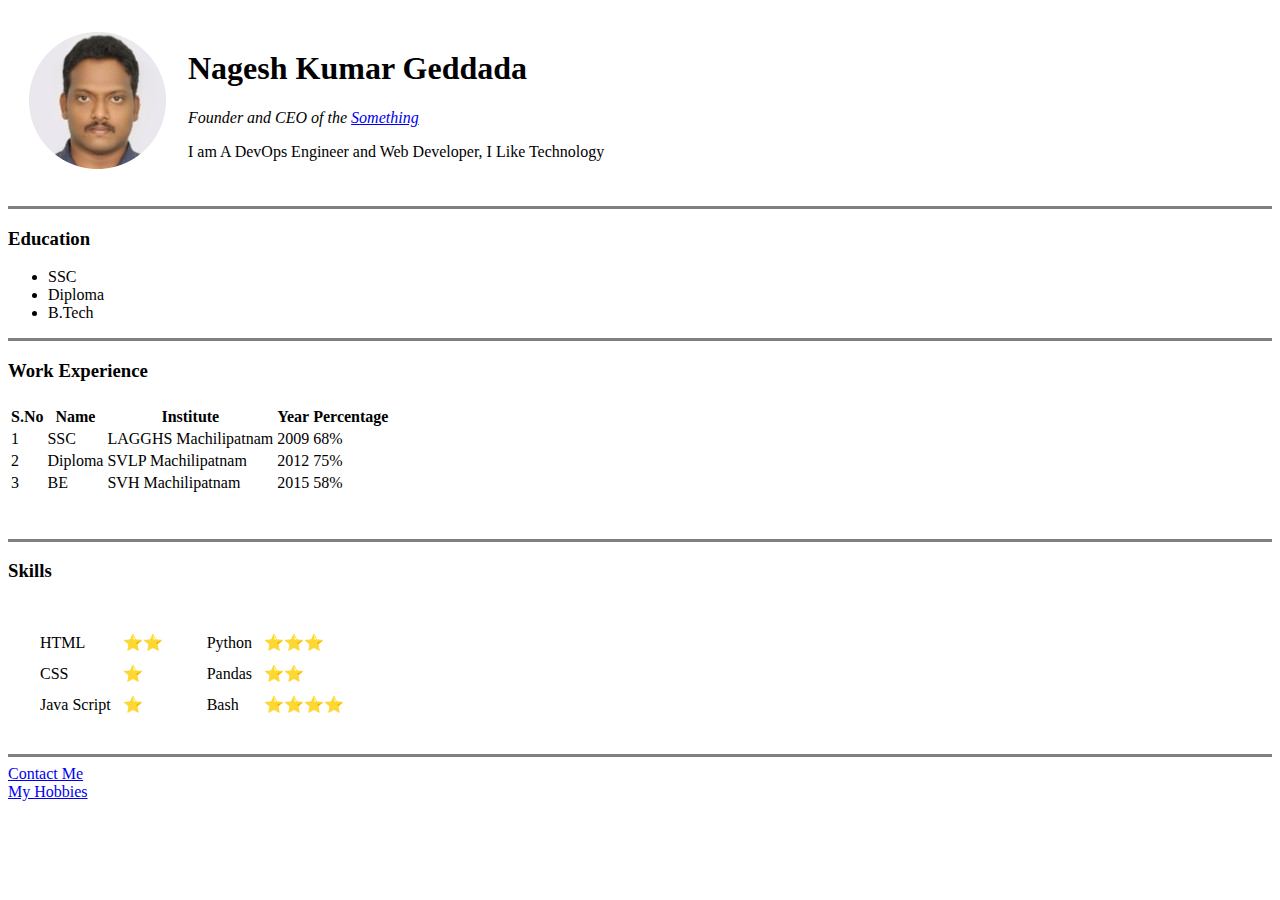
==== index.html @ 83e4a83f "test" ====
<!DOCTYPE html>
<html lang="en">
<head>
    <meta charset="UTF-8">
    <title> 💚 Nagesh Personal Site</title>
</head>
<body>
    <table cellspacing="20">
        <tr>
            <td> <img src="images/profile-pic-circle.png" alt="Nagesh Kumar"> </td>
            <td>
                <h1>Nagesh Kumar Geddada</h1>
                <p>
                    <em>Founder and CEO of the <a href="http://www.google.com">Something</a></em>
                    
                </p>
                <p> I am A DevOps Engineer and Web Developer, I Like Technology </p>
            </td>
        </tr>
    </table>
    
    <hr size="3" noshade="2">
    <h3>Education</h3>
        <UL>
            <li>SSC</li>
            <li>Diploma</li>
            <li>B.Tech</li>
        </UL>
    <hr size="3" noshade="1">

    <h3>Work Experience</h3>
    <table>
        <th>
            <tr>
                <th>S.No</th>
                <th>Name</th>
                <th>Institute</th>
                <th>Year</th>
                <th>Percentage</th>
            </tr>
        </th>
        <tbody>
            <tr>
                <td>1</td>
                <td>SSC</td>
                <td>LAGGHS Machilipatnam</td>
                <td>2009</td>
                <td>68%</td>
            </tr>
            <tr>
                <td>2</td>
                <td>Diploma</td>
                <td>SVLP Machilipatnam</td>
                <td>2012</td>
                <td>75%</td>
            </tr>
            <tr>
                <td>3</td>
                <td>BE</td>
                <td>SVH Machilipatnam</td>
                <td>2015</td>
                <td>58%</td>
            </tr>
        </tbody>
        <tfoot>
        </tfoot>
    </table>
    <br>
    <br>
    <hr size="3" noshade="1">
    <h3>Skills</h3>
    <table cellspacing="20">
        <tr>
            <td>
                <table cellspacing="10">
                    <tr>
                        <td>HTML</td>
                        <td> ⭐⭐</td>
                    </tr>
                    <tr>
                        <td>CSS</td>
                        <td>⭐</td>
                    </tr>
                    <tr>
                        <td>Java Script</td>
                        <td>⭐</td>
                    </tr>

                </table>
            </td>
            <td>
                <table cellspacing="10">
                    <tr>
                        <td>Python</td>
                        <td>⭐⭐⭐</td>
                    </tr>
                    <tr>
                        <td>Pandas</td>
                        <td>⭐⭐</td>
                    </tr>
                    <tr>
                        <td>Bash</td>
                        <td>⭐⭐⭐⭐</td>
                    </tr>


                </table>
            </td>
        </tr>
    </table>
    <hr size="3" noshade="1">

    <a href="contact.html">Contact Me</a>
    <br>
    <a href="hobbies.html">My Hobbies</a>
    
</body>
</html>
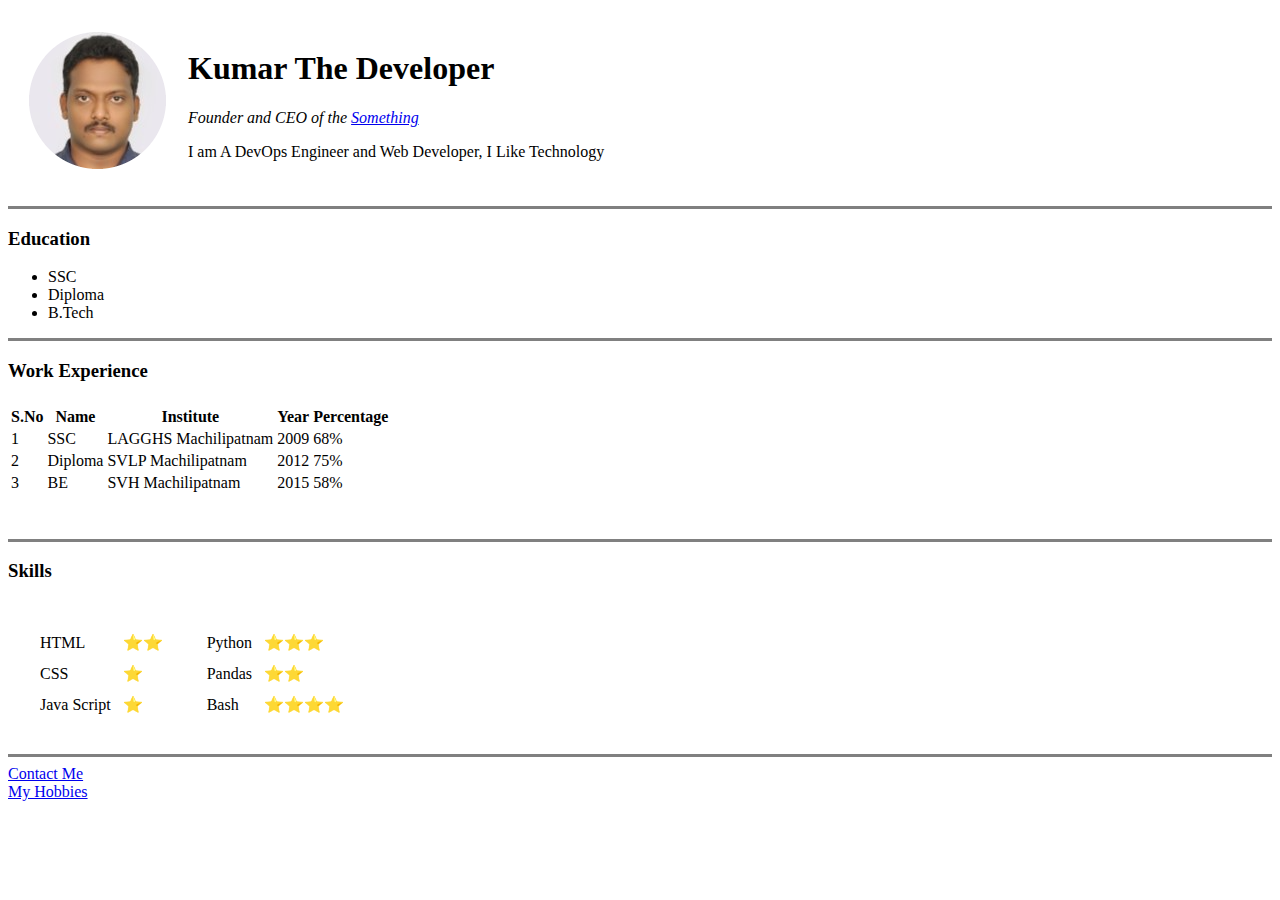
==== commit 366bcb6c: "test1" ====
--- a/index.html
+++ b/index.html
@@ -2,14 +2,14 @@
 <html lang="en">
 <head>
     <meta charset="UTF-8">
-    <title> 💚 Nagesh Personal Site</title>
+    <title> 💚 Kumar Personal Site</title>
 </head>
 <body>
     <table cellspacing="20">
         <tr>
-            <td> <img src="images/profile-pic-circle.png" alt="Nagesh Kumar"> </td>
+            <td> <img src="images/profile-pic-circle.png" alt="Kumar"> </td>
             <td>
-                <h1>Nagesh Kumar Geddada</h1>
+                <h1>Kumar The Developer</h1>
                 <p>
                     <em>Founder and CEO of the <a href="http://www.google.com">Something</a></em>
                     
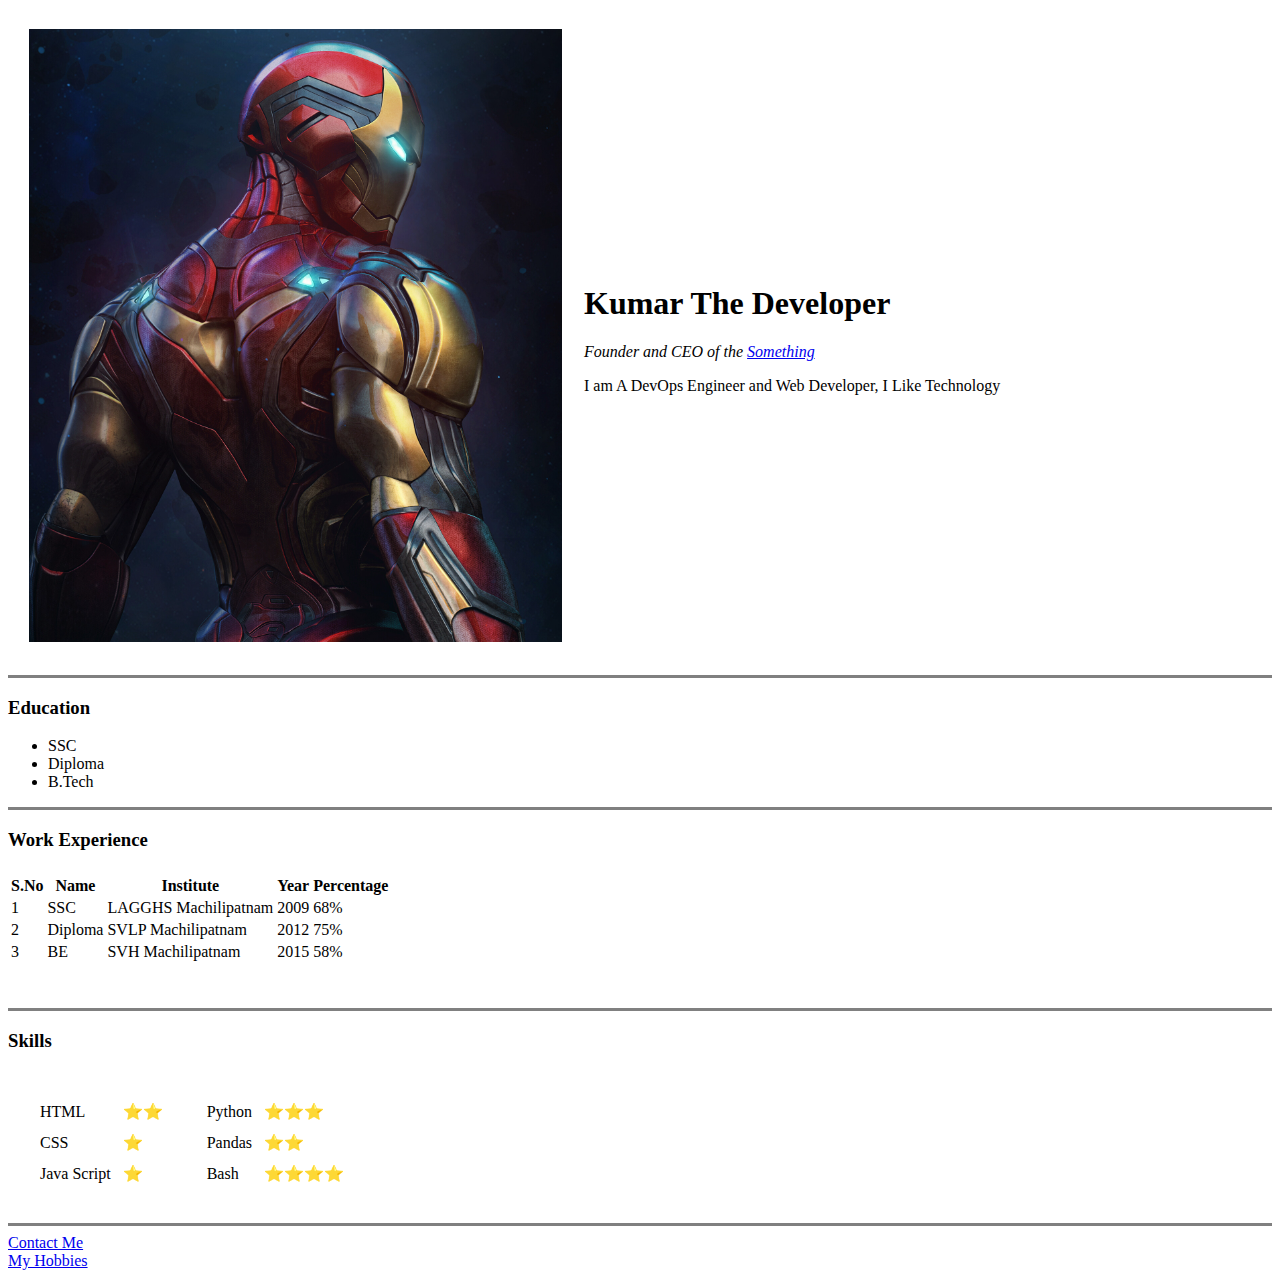
==== commit efe6a9bb: "test2" ====
--- a/index.html
+++ b/index.html
@@ -7,7 +7,7 @@
 <body>
     <table cellspacing="20">
         <tr>
-            <td> <img src="images/profile-pic-circle.png" alt="Kumar"> </td>
+            <td> <img src="images/iron-man.png" alt="Kumar"> </td>
             <td>
                 <h1>Kumar The Developer</h1>
                 <p>
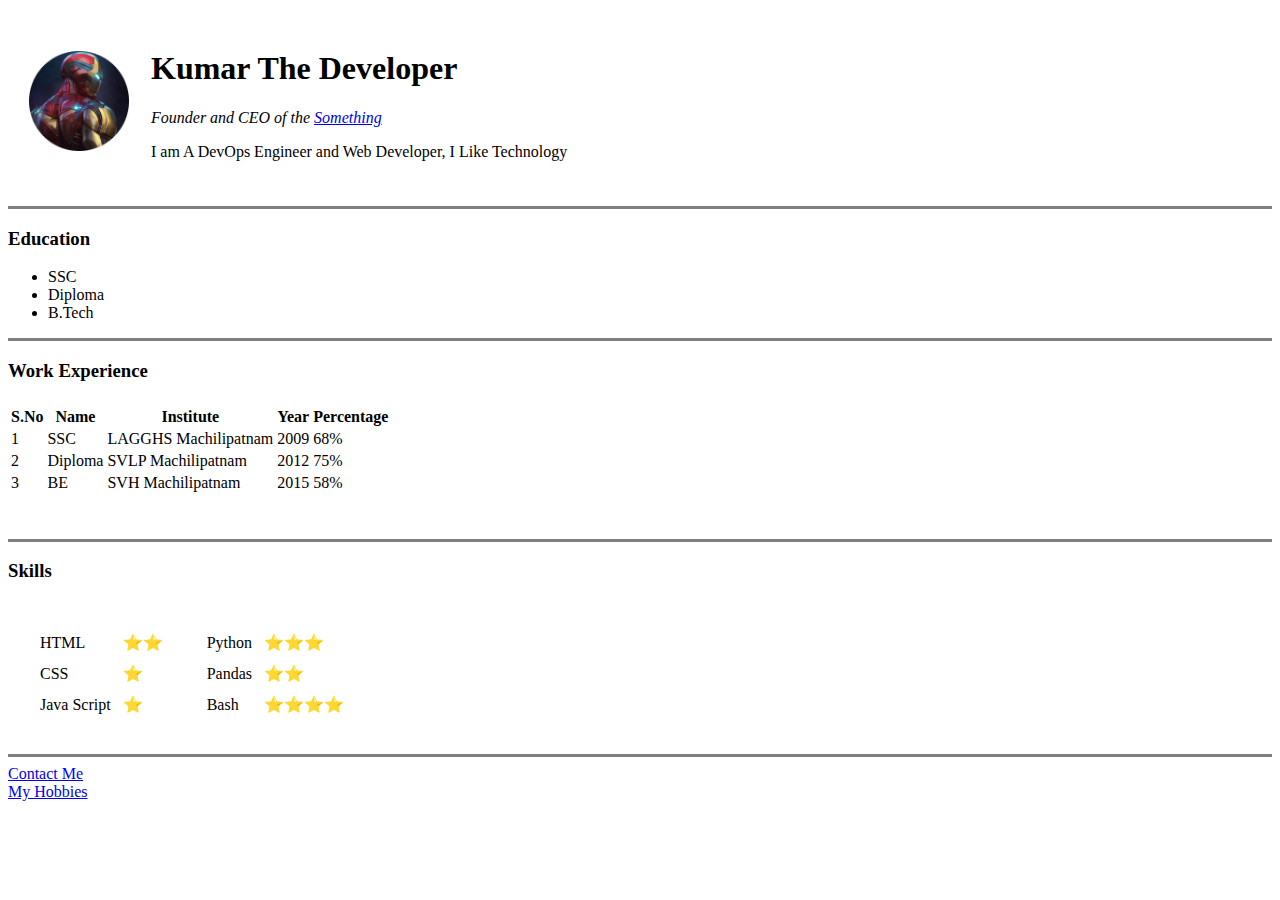
==== commit b06adaab: "test3" ====
--- a/index.html
+++ b/index.html
@@ -7,7 +7,7 @@
 <body>
     <table cellspacing="20">
         <tr>
-            <td> <img src="images/iron-man.png" alt="Kumar"> </td>
+            <td> <img src="images/iron-man.png" alt="Kumar" width="100" height="100"> </td>
             <td>
                 <h1>Kumar The Developer</h1>
                 <p>
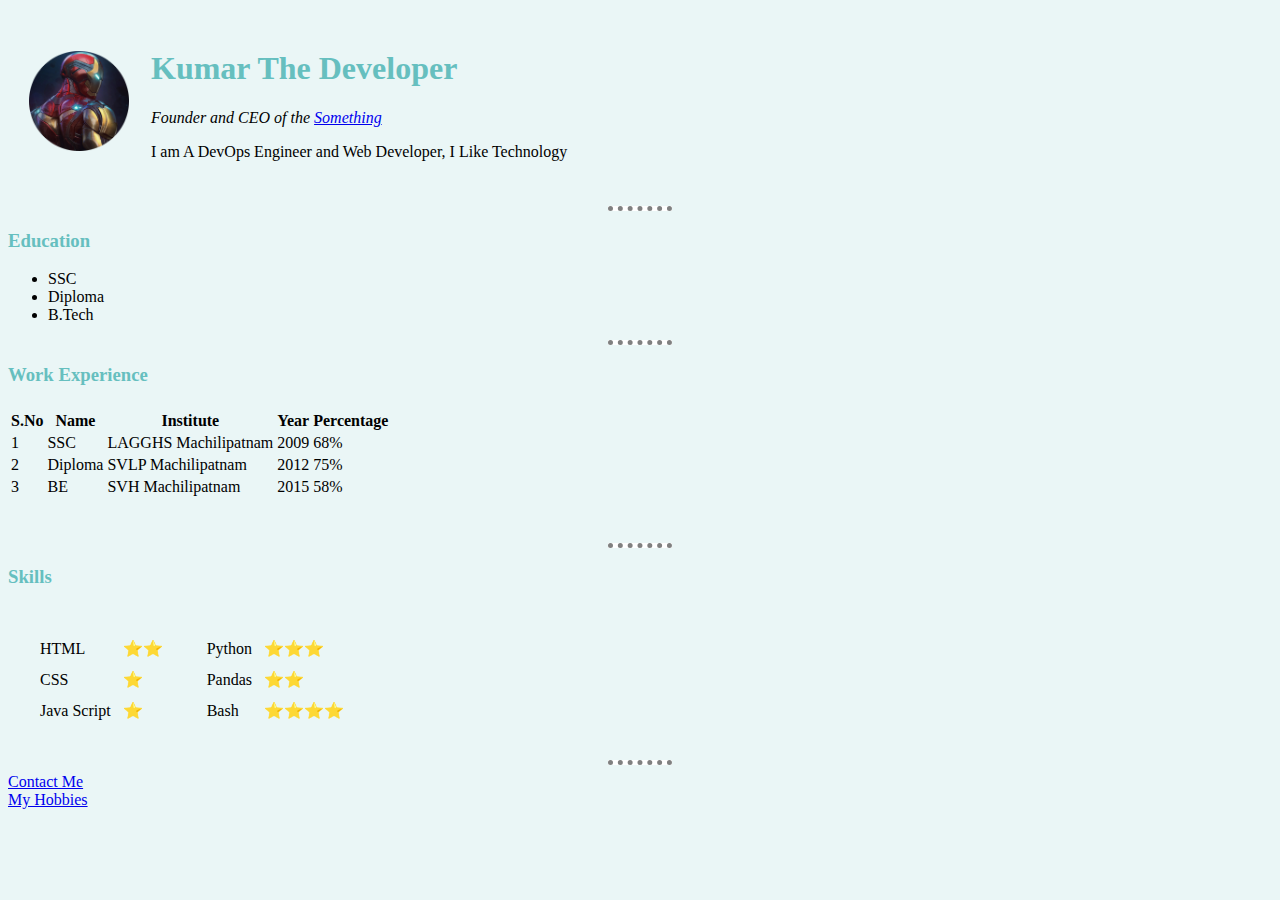
==== commit a2d39180: "added css" ====
--- a/index.html
+++ b/index.html
@@ -3,6 +3,7 @@
 <head>
     <meta charset="UTF-8">
     <title> 💚 Kumar Personal Site</title>
+    <link rel="stylesheet" href="css/styles.css">
 </head>
 <body>
     <table cellspacing="20">
@@ -19,14 +20,14 @@
         </tr>
     </table>
     
-    <hr size="3" noshade="2">
+    <hr>
     <h3>Education</h3>
         <UL>
             <li>SSC</li>
             <li>Diploma</li>
             <li>B.Tech</li>
         </UL>
-    <hr size="3" noshade="1">
+        <hr>
 
     <h3>Work Experience</h3>
     <table>
@@ -67,7 +68,7 @@
     </table>
     <br>
     <br>
-    <hr size="3" noshade="1">
+    <hr>
     <h3>Skills</h3>
     <table cellspacing="20">
         <tr>
@@ -108,7 +109,7 @@
             </td>
         </tr>
     </table>
-    <hr size="3" noshade="1">
+    <hr>
 
     <a href="contact.html">Contact Me</a>
     <br>
--- a/css/styles.css
+++ b/css/styles.css
@@ -0,0 +1,18 @@
+body {
+    background-color: #EAF6F6;
+}
+hr {
+    background-color: white;
+    border-style: dotted none none;
+    height: 0px;
+    width: 5%;
+    border-color: gray;
+    border-width: 5px;
+
+}
+h1 {
+    color: #66BFBF;
+}
+h3 {
+    color: #66BFBF;
+}